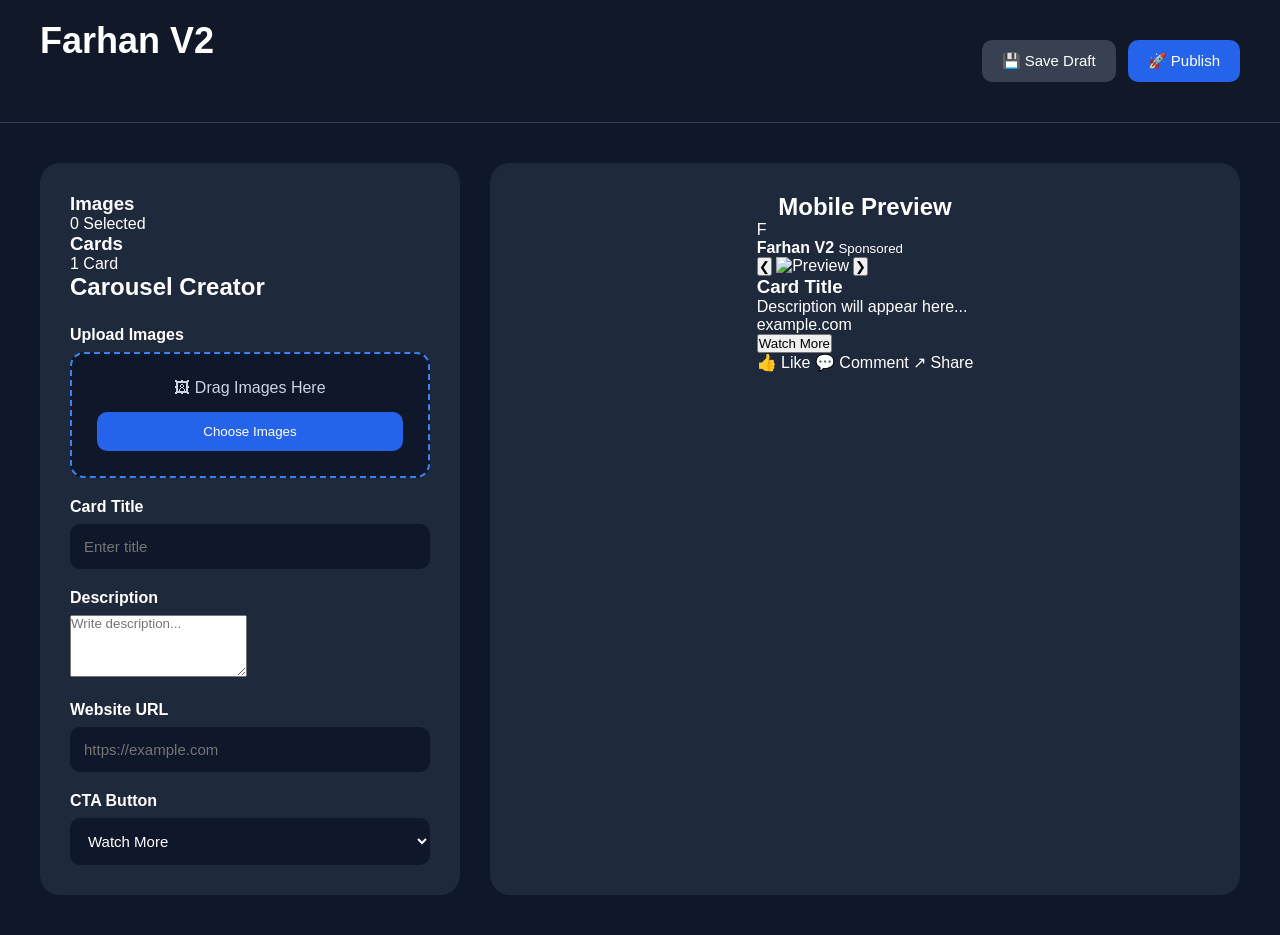
==== website/modules/carousel/index.html @ efad32bc "Create index.html" ====
<!DOCTYPE html>
<html lang="en">

<head>

<meta charset="UTF-8">
<meta name="viewport" content="width=device-width, initial-scale=1.0">

<title>Carousel Creator</title>

<link rel="stylesheet" href="../../assets/css/style.css">
<link rel="stylesheet" href="carousel.css">

</head>

<body>

<div class="topbar">

<div class="logo">
<h2>Farhan V2</h2>
</div>

<div class="top-actions">

<button id="draftBtn" class="secondary-btn">
💾 Save Draft
</button>

<button id="publishBtn" class="primary-btn">
🚀 Publish
</button>

</div>

</div>

<div class="editor">

<!-- LEFT PANEL -->

<div class="left-panel">

<div class="editor-info">

<div class="info-box">

<h3>Images</h3>

<p id="imageStatus">
0 Selected
</p>

</div>

<div class="info-box">

<h3>Cards</h3>

<p id="cardStatus">
1 Card
</p>

</div>

</div>

<h2>Carousel Creator</h2>

<label>Upload Images</label>

<div class="upload-box">

<input
type="file"
id="imageInput"
accept="image/*"
multiple
hidden>

<p>
🖼 Drag Images Here
</p>

<button
type="button"
onclick="document.getElementById('imageInput').click()">

Choose Images

</button>

</div>

<label>Card Title</label>

<input
type="text"
id="titleInput"
placeholder="Enter title">

<label>Description</label>

<textarea
id="descInput"
placeholder="Write description..."
rows="4"></textarea>

<label>Website URL</label>

<input
type="url"
id="urlInput"
placeholder="https://example.com">

<label>CTA Button</label>

<select id="ctaInput">

<option>Watch More</option>

<option>Learn More</option>

<option>Shop Now</option>

<option>Visit Website</option>

<option>Download</option>

</select>

</div>

<!-- RIGHT PANEL -->

<div class="right-panel">
  <h2>Mobile Preview</h2>

<div class="phone-frame">

<div class="fb-post">

<!-- Facebook Header -->

<div class="fb-header">

<div class="fb-avatar">
F
</div>

<div class="fb-page">

<strong>
Farhan V2
</strong>

<small>
Sponsored
</small>

</div>

</div>

<!-- Carousel -->

<div class="carousel-preview">

<button class="nav-btn left" id="prevBtn">
❮
</button>

<img
id="carouselImage"
src=""
alt="Preview">

<button class="nav-btn right" id="nextBtn">
❯
</button>

</div>

<!-- Content -->

<div class="fb-content">

<h3
id="titlePreview"
class="fb-title">

Card Title

</h3>

<p
id="descPreview"
class="fb-desc">

Description will appear here...

</p>

<p
id="urlPreview"
class="fb-domain">

example.com

</p>

<button
id="ctaPreview"
class="fb-btn">

Watch More

</button>

<div class="fb-actions">

<span>👍 Like</span>

<span>💬 Comment</span>

<span>↗ Share</span>

</div>

</div>

</div>

</div>

</div>

</div>

<script src="carousel.js"></script>

</body>
</html>
---- website/assets/css/style.css ----
*{
margin:0;
padding:0;
box-sizing:border-box;
font-family:Arial,sans-serif;
}

body{
background:#0f172a;
color:white;
}

header{
display:flex;
justify-content:space-between;
align-items:center;
padding:20px 50px;
background:#111827;
}

nav a{
color:white;
text-decoration:none;
margin-left:20px;
}

.hero{
text-align:center;
padding:100px 20px;
}

.hero h1{
font-size:50px;
margin-bottom:20px;
}

.hero p{
font-size:20px;
color:#cbd5e1;
margin-bottom:30px;
}

.btn{
display:inline-block;
background:#2563eb;
padding:15px 35px;
border-radius:10px;
color:white;
text-decoration:none;
}

.cards{
display:grid;
grid-template-columns:repeat(auto-fit,minmax(250px,1fr));
gap:30px;
padding:60px;
}

.card{
background:#1e293b;
padding:30px;
border-radius:15px;
transition:.3s;
}

.card:hover{
transform:translateY(-8px);
background:#334155;
}
/* ===========================
   DASHBOARD
=========================== */

.sidebar{
position:fixed;
left:0;
top:0;
width:250px;
height:100vh;
background:#111827;
padding:25px;
}

.logo{
font-size:24px;
font-weight:bold;
margin-bottom:40px;
}

.sidebar ul{
list-style:none;
}

.sidebar ul li{
padding:15px;
margin-bottom:10px;
border-radius:10px;
cursor:pointer;
transition:.3s;
}

.sidebar ul li:hover,
.sidebar ul li.active{
background:#2563eb;
}

.main{
margin-left:250px;
padding:30px;
}

.main header{
display:flex;
justify-content:space-between;
align-items:center;
margin-bottom:30px;
background:none;
padding:0;
}

.connect{
background:#1e293b;
padding:30px;
border-radius:15px;
margin-bottom:30px;
}

.connect button{
background:#2563eb;
border:none;
padding:14px 25px;
color:#fff;
border-radius:10px;
cursor:pointer;
margin-top:15px;
}

.pages{
background:#1e293b;
padding:30px;
border-radius:15px;
margin-bottom:30px;
}

.page-box{
margin-top:20px;
padding:20px;
background:#0f172a;
border-radius:10px;
}

.tools{
display:grid;
grid-template-columns:repeat(auto-fit,minmax(220px,1fr));
gap:20px;
}

.tool{
background:#1e293b;
padding:30px;
border-radius:15px;
text-align:center;
transition:.3s;
cursor:pointer;
}

.tool:hover{
background:#2563eb;
transform:translateY(-6px);
}

.tool h3{
margin-top:15px;
}
.fb-user{
display:flex;
align-items:center;
gap:20px;
}

.avatar{
width:70px;
height:70px;
border-radius:50%;
}

.page-list{
margin-top:20px;
}

.page-item{
background:#111827;
padding:15px;
border-radius:10px;
margin-bottom:15px;
display:flex;
align-items:center;
gap:15px;
}

.continue-btn{
margin-top:20px;
padding:15px 30px;
border:none;
border-radius:10px;
background:#2563eb;
color:#fff;
cursor:pointer;
font-size:16px;
}
/* ===========================
   LOGIN PAGE
=========================== */

.login-container{
height:100vh;
display:flex;
justify-content:center;
align-items:center;
background:#0f172a;
}

.login-card{
width:420px;
background:#1e293b;
padding:40px;
border-radius:20px;
text-align:center;
box-shadow:0 15px 40px rgba(0,0,0,.35);
}

.login-card h1{
margin-bottom:15px;
}

.login-card p{
color:#cbd5e1;
margin-bottom:30px;
}

.fb-login-btn{
width:100%;
padding:16px;
background:#1877f2;
border:none;
border-radius:12px;
color:#fff;
font-size:18px;
cursor:pointer;
transition:.3s;
}

.fb-login-btn:hover{
transform:translateY(-2px);
background:#166fe5;
}
.page-item{
display:flex;
align-items:center;
gap:12px;
padding:15px;
background:#0f172a;
border-radius:10px;
margin-bottom:10px;
cursor:pointer;
}

.page-item:hover{
background:#172554;
}
/* ===========================
   SWIPE VIDEO EDITOR
=========================== */

.editor{
display:grid;
grid-template-columns:420px 1fr;
gap:30px;
padding:40px;
}

.left-panel{
background:#1e293b;
padding:30px;
border-radius:20px;
}

.left-panel h2{
margin-bottom:25px;
}

.left-panel label{
display:block;
margin-top:20px;
margin-bottom:8px;
font-weight:600;
}

.left-panel input,
.left-panel select{
width:100%;
padding:14px;
border:none;
border-radius:10px;
background:#0f172a;
color:#fff;
font-size:15px;
}

.left-panel button{
width:100%;
margin-top:18px;
}

.right-panel{
background:#1e293b;
border-radius:20px;
padding:30px;
display:flex;
flex-direction:column;
align-items:center;
}

.phone-preview{
width:320px;
height:620px;
background:#111827;
border-radius:35px;
margin-top:25px;
display:flex;
align-items:center;
justify-content:center;
color:#94a3b8;
border:8px solid #374151;
font-size:18px;
}

@media(max-width:900px){

.editor{

grid-template-columns:1fr;

}

.phone-preview{

width:100%;

max-width:320px;

}

}
.upload-box{
background:#0f172a;
border:2px dashed #3b82f6;
padding:25px;
border-radius:14px;
text-align:center;
margin-bottom:20px;
transition:.3s;
}

.upload-box:hover{
border-color:#60a5fa;
background:#111827;
}

.upload-box button{
margin-top:15px;
padding:12px 20px;
background:#2563eb;
color:#fff;
border:none;
border-radius:10px;
cursor:pointer;
}

.upload-box p{
color:#cbd5e1;
margin:0;
}
/* TOP BAR */

.topbar{
display:flex;
justify-content:space-between;
align-items:center;
padding:20px 40px;
background:#111827;
border-bottom:1px solid #374151;
}

.top-actions{
display:flex;
gap:12px;
}

.primary-btn,
.secondary-btn{
padding:12px 20px;
border:none;
border-radius:10px;
cursor:pointer;
font-size:15px;
}

.primary-btn{
background:#2563eb;
color:#fff;
}

.secondary-btn{
background:#374151;
color:#fff;
}
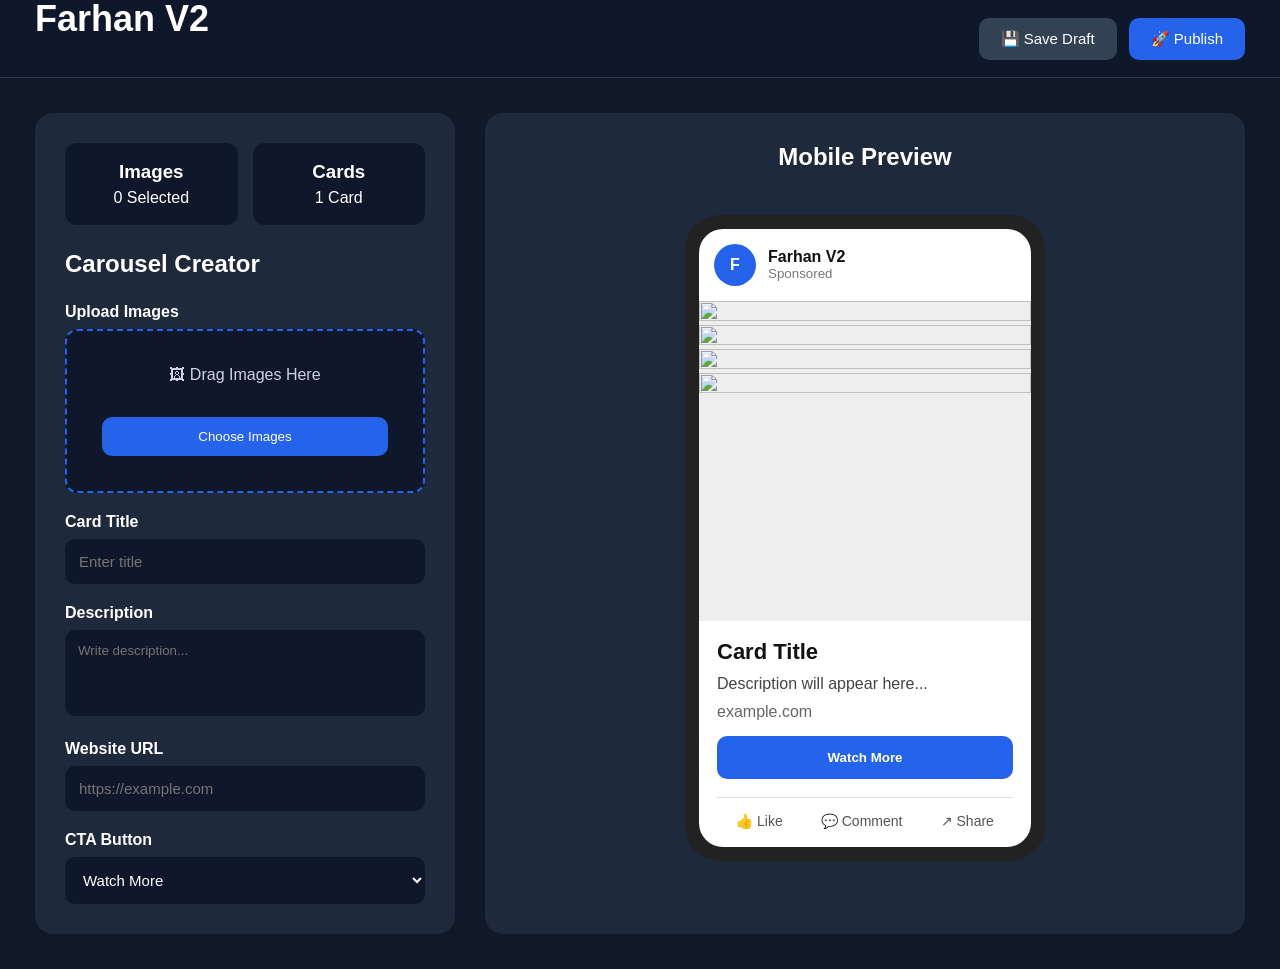
==== commit 71b8e62c: "Update index.html" ====
--- a/website/modules/carousel/index.html
+++ b/website/modules/carousel/index.html
@@ -164,20 +164,31 @@
 
 <!-- Carousel -->
 
-<div class="carousel-preview">
-
-<button class="nav-btn left" id="prevBtn">
-❮
-</button>
-
-<img
-id="carouselImage"
-src=""
-alt="Preview">
-
-<button class="nav-btn right" id="nextBtn">
-❯
-</button>
+<div class="carousel-preview" id="carouselPreview">
+
+<div class="carousel-card">
+
+<img id="img1" src="" alt="">
+
+</div>
+
+<div class="carousel-card">
+
+<img id="img2" src="" alt="">
+
+</div>
+
+<div class="carousel-card">
+
+<img id="img3" src="" alt="">
+
+</div>
+
+<div class="carousel-card">
+
+<img id="img4" src="" alt="">
+
+</div>
 
 </div>
 
--- a/website/modules/carousel/carousel.css
+++ b/website/modules/carousel/carousel.css
@@ -0,0 +1,240 @@
+*{
+margin:0;
+padding:0;
+box-sizing:border-box;
+font-family:Arial,sans-serif;
+}
+
+body{
+background:#111827;
+color:#fff;
+}
+
+.topbar{
+height:78px;
+padding:20px 35px;
+display:flex;
+justify-content:space-between;
+align-items:center;
+background:#0f172a;
+border-bottom:1px solid #293548;
+}
+
+.top-actions{
+display:flex;
+gap:12px;
+}
+
+.primary-btn,
+.secondary-btn{
+border:none;
+padding:12px 22px;
+border-radius:10px;
+cursor:pointer;
+font-size:15px;
+}
+
+.primary-btn{
+background:#2563eb;
+color:#fff;
+}
+
+.secondary-btn{
+background:#334155;
+color:#fff;
+}
+
+.editor{
+display:grid;
+grid-template-columns:420px 1fr;
+gap:30px;
+padding:35px;
+}
+
+.left-panel,
+.right-panel{
+background:#1e293b;
+padding:30px;
+border-radius:18px;
+}
+
+.editor-info{
+display:flex;
+gap:15px;
+margin-bottom:25px;
+}
+
+.info-box{
+flex:1;
+background:#0f172a;
+padding:18px;
+text-align:center;
+border-radius:12px;
+}
+
+.info-box h3{
+margin-bottom:6px;
+}
+
+label{
+display:block;
+margin-top:18px;
+margin-bottom:8px;
+font-weight:bold;
+}
+
+input,
+textarea,
+select{
+width:100%;
+padding:13px;
+border:none;
+border-radius:10px;
+background:#0f172a;
+color:#fff;
+}
+
+textarea{
+resize:none;
+}
+
+.upload-box{
+margin-top:8px;
+padding:35px;
+border:2px dashed #2563eb;
+border-radius:12px;
+text-align:center;
+}
+
+.upload-box p{
+margin-bottom:18px;
+color:#cbd5e1;
+}
+
+.upload-box button{
+background:#2563eb;
+color:#fff;
+border:none;
+padding:12px 25px;
+border-radius:10px;
+cursor:pointer;
+}
+
+.phone-frame{
+width:360px;
+margin:auto;
+background:#222;
+padding:14px;
+border-radius:35px;
+}
+
+.fb-post{
+background:#fff;
+color:#111;
+border-radius:24px;
+overflow:hidden;
+}
+
+.fb-header{
+display:flex;
+align-items:center;
+padding:15px;
+}
+
+.fb-avatar{
+width:42px;
+height:42px;
+border-radius:50%;
+background:#2563eb;
+color:#fff;
+display:flex;
+justify-content:center;
+align-items:center;
+font-weight:bold;
+margin-right:12px;
+}
+
+.fb-page{
+display:flex;
+flex-direction:column;
+}
+
+.fb-page small{
+color:#777;
+}
+
+.carousel-preview{
+position:relative;
+height:320px;
+background:#eee;
+overflow:hidden;
+}
+
+.carousel-preview img{
+width:100%;
+height:100%;
+object-fit:cover;
+display:block;
+}
+
+.nav-btn{
+position:absolute;
+top:50%;
+transform:translateY(-50%);
+width:42px;
+height:42px;
+border:none;
+border-radius:50%;
+background:rgba(0,0,0,.6);
+color:#fff;
+cursor:pointer;
+font-size:20px;
+}
+
+.left{
+left:10px;
+}
+
+.right{
+right:10px;
+}
+
+.fb-content{
+padding:18px;
+}
+
+.fb-title{
+font-size:22px;
+margin-bottom:10px;
+}
+
+.fb-desc{
+color:#444;
+margin-bottom:10px;
+}
+
+.fb-domain{
+color:#666;
+margin-bottom:15px;
+}
+
+.fb-btn{
+width:100%;
+padding:14px;
+border:none;
+border-radius:10px;
+background:#2563eb;
+color:#fff;
+font-weight:bold;
+cursor:pointer;
+}
+
+.fb-actions{
+margin-top:18px;
+padding-top:15px;
+border-top:1px solid #ddd;
+display:flex;
+justify-content:space-around;
+color:#555;
+font-size:14px;
+}
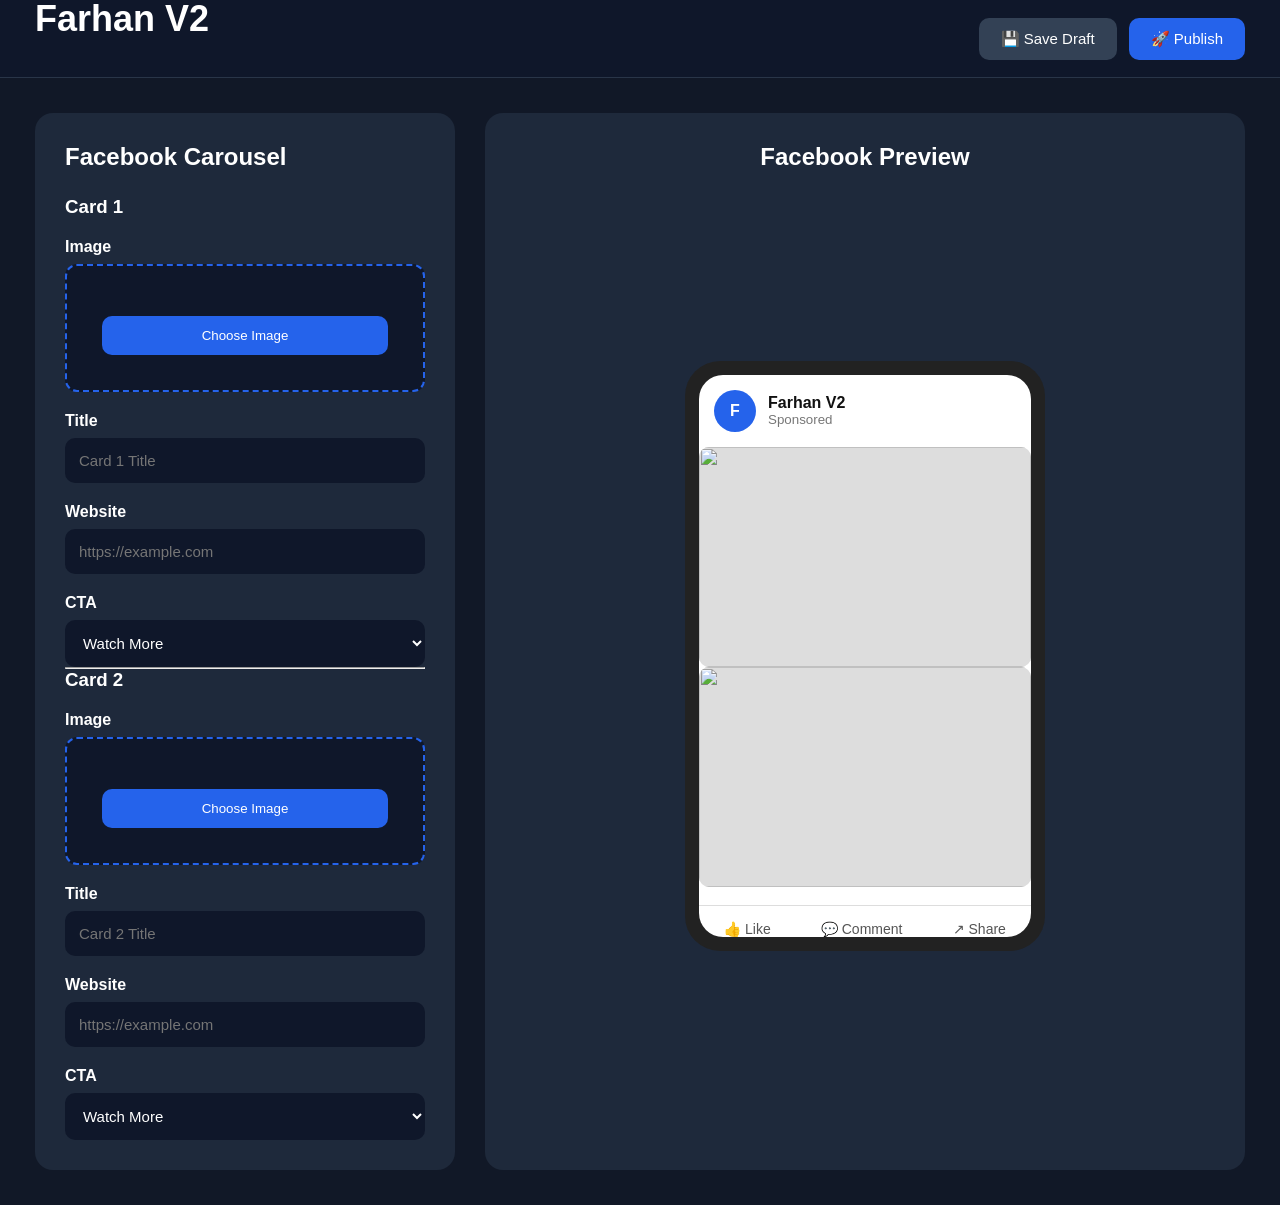
==== commit 9253c71e: "Update index.html" ====
--- a/website/modules/carousel/index.html
+++ b/website/modules/carousel/index.html
@@ -6,7 +6,7 @@
 <meta charset="UTF-8">
 <meta name="viewport" content="width=device-width, initial-scale=1.0">
 
-<title>Carousel Creator</title>
+<title>Facebook Carousel Builder</title>
 
 <link rel="stylesheet" href="../../assets/css/style.css">
 <link rel="stylesheet" href="carousel.css">
@@ -18,17 +18,23 @@
 <div class="topbar">
 
 <div class="logo">
+
 <h2>Farhan V2</h2>
+
 </div>
 
 <div class="top-actions">
 
 <button id="draftBtn" class="secondary-btn">
+
 💾 Save Draft
+
 </button>
 
 <button id="publishBtn" class="primary-btn">
+
 🚀 Publish
+
 </button>
 
 </div>
@@ -41,81 +47,53 @@
 
 <div class="left-panel">
 
-<div class="editor-info">
-
-<div class="info-box">
-
-<h3>Images</h3>
-
-<p id="imageStatus">
-0 Selected
-</p>
-
-</div>
-
-<div class="info-box">
-
-<h3>Cards</h3>
-
-<p id="cardStatus">
-1 Card
-</p>
-
-</div>
-
-</div>
-
-<h2>Carousel Creator</h2>
-
-<label>Upload Images</label>
+<h2>Facebook Carousel</h2>
+
+<!-- ========================= -->
+
+<h3 class="card-heading">
+
+Card 1
+
+</h3>
+
+<label>Image</label>
 
 <div class="upload-box">
 
 <input
 type="file"
-id="imageInput"
+id="image1"
 accept="image/*"
-multiple
 hidden>
-
-<p>
-🖼 Drag Images Here
-</p>
 
 <button
 type="button"
-onclick="document.getElementById('imageInput').click()">
-
-Choose Images
-
-</button>
-
-</div>
-
-<label>Card Title</label>
+onclick="document.getElementById('image1').click()">
+
+Choose Image
+
+</button>
+
+</div>
+
+<label>Title</label>
 
 <input
 type="text"
-id="titleInput"
-placeholder="Enter title">
-
-<label>Description</label>
-
-<textarea
-id="descInput"
-placeholder="Write description..."
-rows="4"></textarea>
-
-<label>Website URL</label>
+id="title1"
+placeholder="Card 1 Title">
+
+<label>Website</label>
 
 <input
 type="url"
-id="urlInput"
+id="url1"
 placeholder="https://example.com">
 
-<label>CTA Button</label>
-
-<select id="ctaInput">
+<label>CTA</label>
+
+<select id="cta1">
 
 <option>Watch More</option>
 
@@ -125,38 +103,88 @@
 
 <option>Visit Website</option>
 
-<option>Download</option>
-
 </select>
 
+<hr>
+
+<!-- ========================= -->
+
+<h3 class="card-heading">
+
+Card 2
+
+</h3>
+
+<label>Image</label>
+
+<div class="upload-box">
+
+<input
+type="file"
+id="image2"
+accept="image/*"
+hidden>
+
+<button
+type="button"
+onclick="document.getElementById('image2').click()">
+
+Choose Image
+
+</button>
+
+</div>
+
+<label>Title</label>
+
+<input
+type="text"
+id="title2"
+placeholder="Card 2 Title">
+
+<label>Website</label>
+
+<input
+type="url"
+id="url2"
+placeholder="https://example.com">
+
+<label>CTA</label>
+
+<select id="cta2">
+
+<option>Watch More</option>
+
+<option>Learn More</option>
+
+<option>Shop Now</option>
+
+<option>Visit Website</option>
+
+</select>
+
 </div>
 
 <!-- RIGHT PANEL -->
 
 <div class="right-panel">
-  <h2>Mobile Preview</h2>
+  <h2>Facebook Preview</h2>
 
 <div class="phone-frame">
 
 <div class="fb-post">
 
-<!-- Facebook Header -->
+<!-- Header -->
 
 <div class="fb-header">
 
-<div class="fb-avatar">
-F
-</div>
+<div class="fb-avatar">F</div>
 
 <div class="fb-page">
 
-<strong>
-Farhan V2
-</strong>
-
-<small>
-Sponsored
-</small>
+<strong>Farhan V2</strong>
+
+<small>Sponsored</small>
 
 </div>
 
@@ -164,69 +192,59 @@
 
 <!-- Carousel -->
 
-<div class="carousel-preview" id="carouselPreview">
+<div class="carousel-wrapper">
+
+<!-- CARD 1 -->
 
 <div class="carousel-card">
 
-<img id="img1" src="" alt="">
-
-</div>
+<img id="previewImg1" src="">
+
+<div class="card-info">
+
+<h4 id="previewTitle1">
+Card 1 Title
+</h4>
+
+<p id="previewUrl1">
+example1.com
+</p>
+
+<button id="previewCta1">
+Watch More
+</button>
+
+</div>
+
+</div>
+
+<!-- CARD 2 -->
 
 <div class="carousel-card">
 
-<img id="img2" src="" alt="">
-
-</div>
-
-<div class="carousel-card">
-
-<img id="img3" src="" alt="">
-
-</div>
-
-<div class="carousel-card">
-
-<img id="img4" src="" alt="">
-
-</div>
-
-</div>
-
-<!-- Content -->
-
-<div class="fb-content">
-
-<h3
-id="titlePreview"
-class="fb-title">
-
-Card Title
-
-</h3>
-
-<p
-id="descPreview"
-class="fb-desc">
-
-Description will appear here...
-
+<img id="previewImg2" src="">
+
+<div class="card-info">
+
+<h4 id="previewTitle2">
+Card 2 Title
+</h4>
+
+<p id="previewUrl2">
+example2.com
 </p>
 
-<p
-id="urlPreview"
-class="fb-domain">
-
-example.com
-
-</p>
-
-<button
-id="ctaPreview"
-class="fb-btn">
-
-Watch More
-
-</button>
+<button id="previewCta2">
+Learn More
+</button>
+
+</div>
+
+</div>
+
+</div>
+
+<!-- Facebook Actions -->
 
 <div class="fb-actions">
 
@@ -235,8 +253,6 @@
 <span>💬 Comment</span>
 
 <span>↗ Share</span>
-
-</div>
 
 </div>
 
--- a/website/modules/carousel/carousel.css
+++ b/website/modules/carousel/carousel.css
@@ -164,41 +164,33 @@
 }
 
 .carousel-preview{
-position:relative;
-height:320px;
-background:#eee;
+display:flex;
+gap:8px;
+padding:10px;
+overflow-x:auto;
+background:#f5f5f5;
+}
+
+.carousel-preview::-webkit-scrollbar{
+display:none;
+}
+
+.carousel-card{
+min-width:120px;
+height:220px;
+border-radius:10px;
 overflow:hidden;
-}
-
-.carousel-preview img{
+background:#ddd;
+flex-shrink:0;
+}
+
+.carousel-card img{
 width:100%;
 height:100%;
 object-fit:cover;
 display:block;
 }
 
-.nav-btn{
-position:absolute;
-top:50%;
-transform:translateY(-50%);
-width:42px;
-height:42px;
-border:none;
-border-radius:50%;
-background:rgba(0,0,0,.6);
-color:#fff;
-cursor:pointer;
-font-size:20px;
-}
-
-.left{
-left:10px;
-}
-
-.right{
-right:10px;
-}
-
 .fb-content{
 padding:18px;
 }
